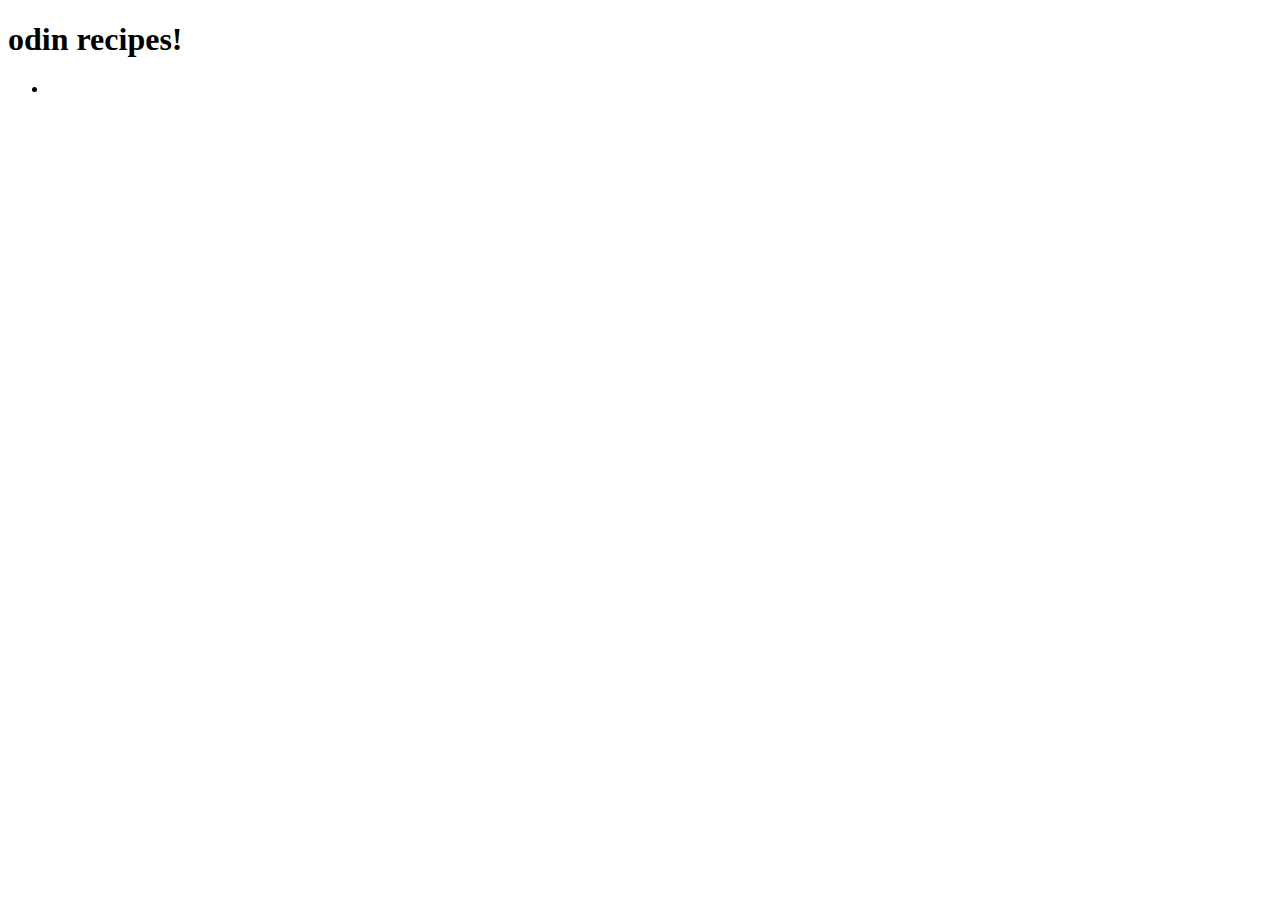
==== index.html @ a7ddb75f "Update index.html" ====
<!DOCTYPE html>
<html lang="en">
  <head>
    <meta charset="UTF-8">
    <title>my first recipe webpage</title>
  </head>

  <body>
    <h1>odin recipes!</h1>
     <ul>
    <li>
      <a href = "recipes/pasta.html>The Classic Pasta</a>
    </li>
  </ul>

  </body>
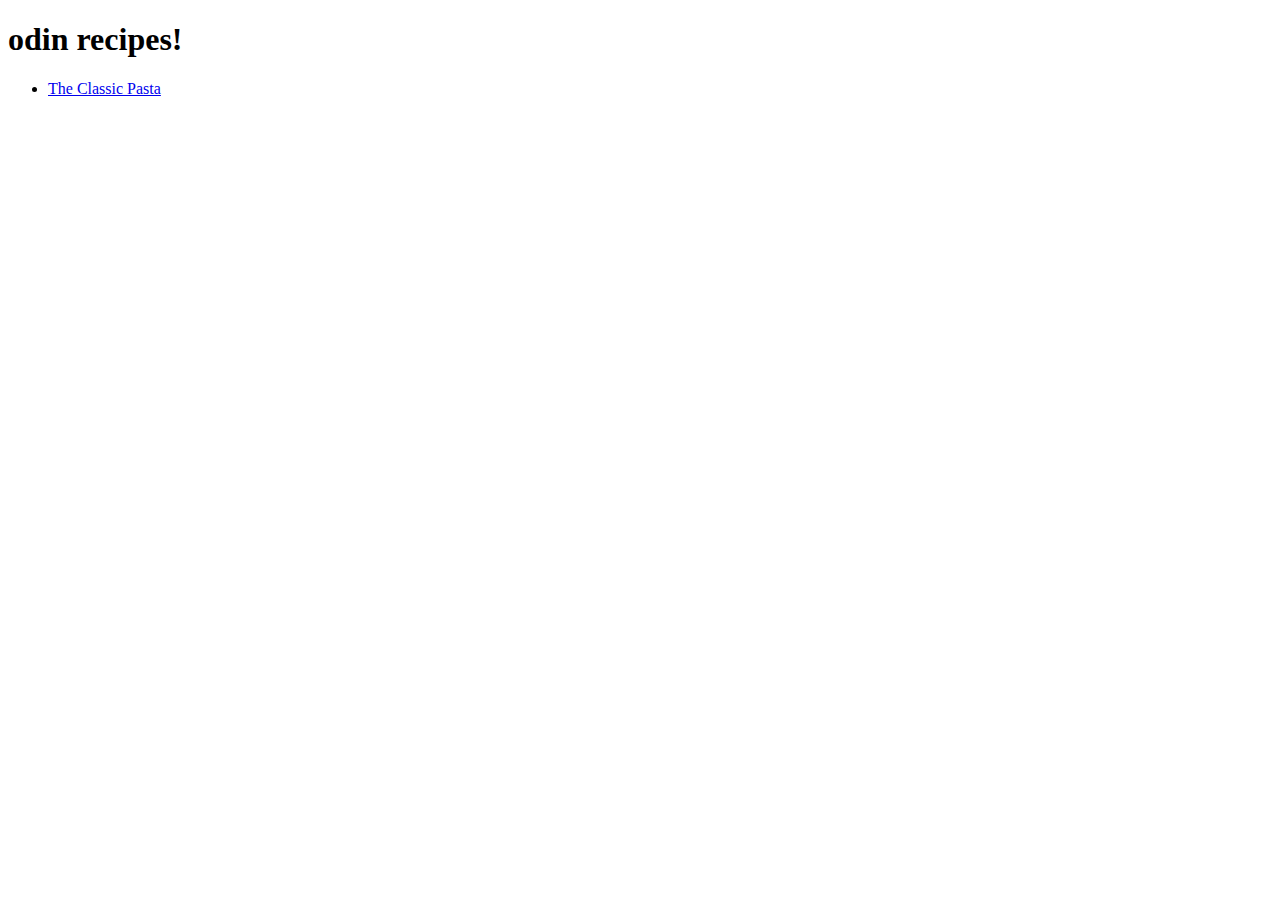
==== commit ac95d01a: "Update index.html" ====
--- a/index.html
+++ b/index.html
@@ -9,7 +9,7 @@
     <h1>odin recipes!</h1>
      <ul>
     <li>
-      <a href = "recipes/pasta.html>The Classic Pasta</a>
+      <a href = "recipes/pasta.html">The Classic Pasta</a>
     </li>
   </ul>
 
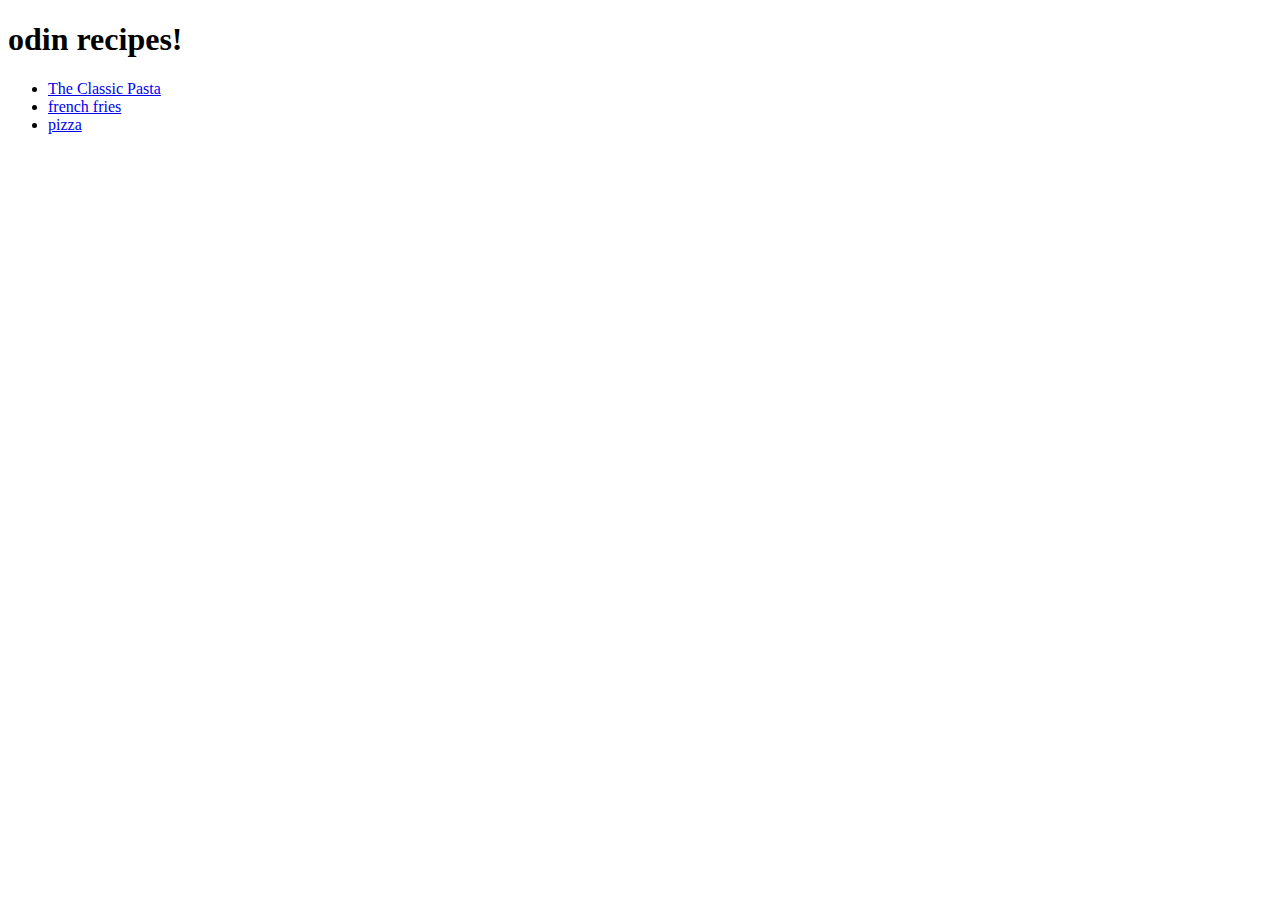
==== commit 62c3a68c: "Update index.html" ====
--- a/index.html
+++ b/index.html
@@ -7,10 +7,10 @@
 
   <body>
     <h1>odin recipes!</h1>
-     <ul>
-    <li>
-      <a href = "recipes/pasta.html">The Classic Pasta</a>
-    </li>
-  </ul>
+   <ul>
+    <li><a href = "recipes/pasta.html">The Classic Pasta</a> </li>
+    <li><a href="recipes/frenchfries.html">french fries</a></li>
+    <li><a href="recipes/pizza.html">pizza</a></li>
+   </ul>
 
   </body>
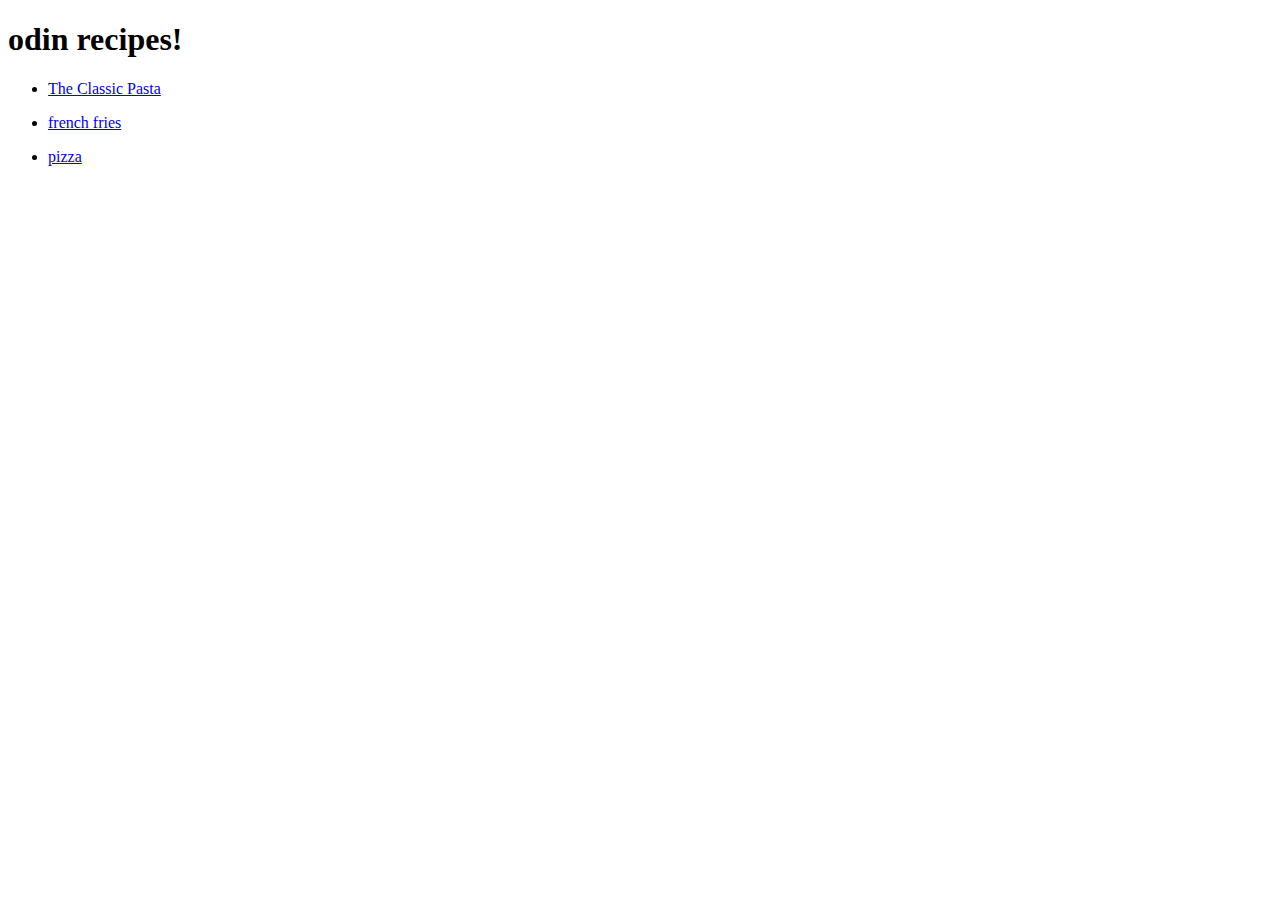
==== commit 81836c9b: "Update index.html" ====
--- a/index.html
+++ b/index.html
@@ -3,14 +3,15 @@
   <head>
     <meta charset="UTF-8">
     <title>my first recipe webpage</title>
+    <link rel="stylesheet" href="./stylemain.css">
   </head>
 
   <body>
     <h1>odin recipes!</h1>
    <ul>
-    <li><a href = "recipes/pasta.html">The Classic Pasta</a> </li>
-    <li><a href="recipes/frenchfries.html">french fries</a></li>
-    <li><a href="recipes/pizza.html">pizza</a></li>
+    <li><p><a href = "recipes/pasta.html">The Classic Pasta</a></p></li>
+    <li><p><a href="recipes/frenchfries.html">french fries</a></p></li>
+    <li><p><a href="recipes/pizza.html">pizza</a></p></li>
    </ul>
 
   </body>
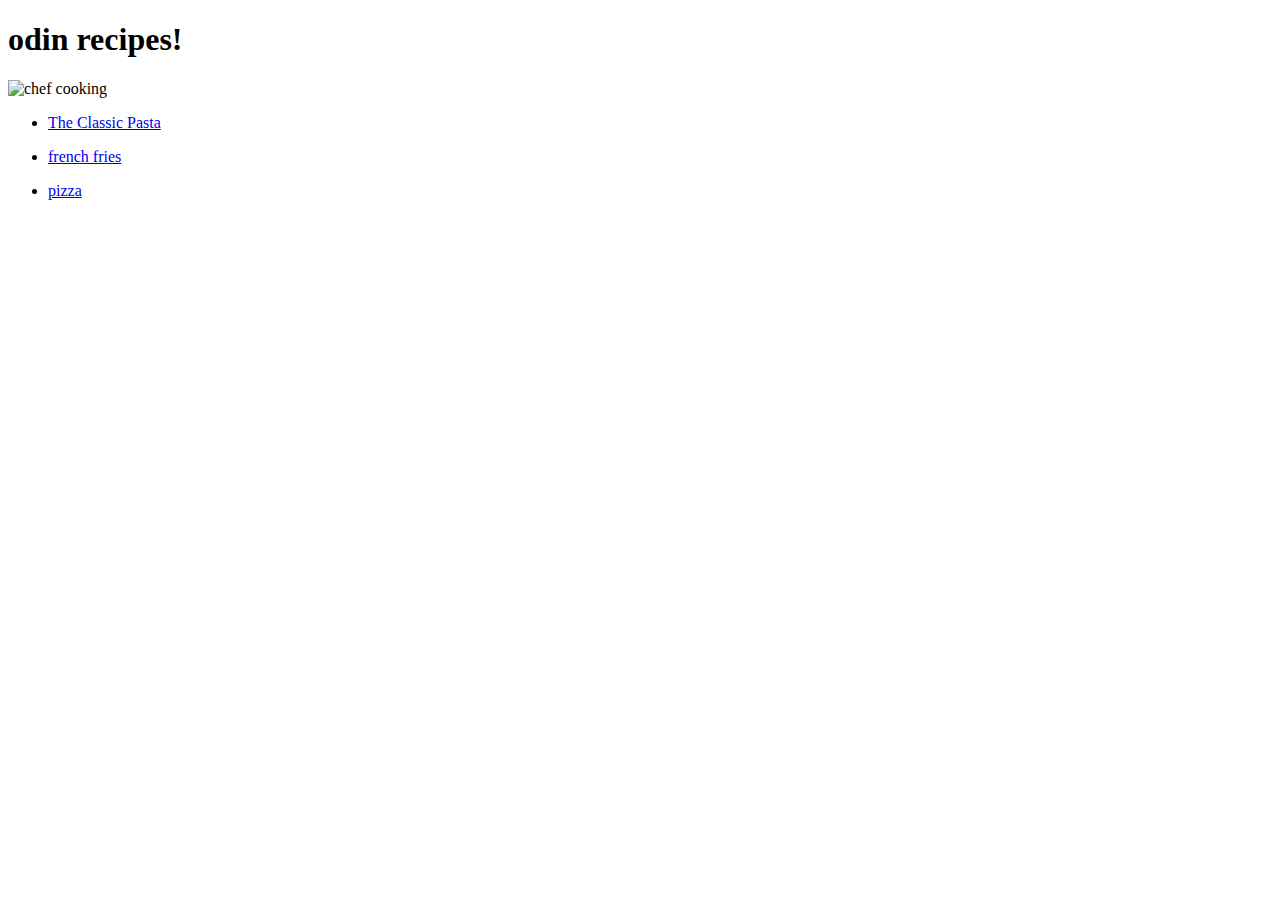
==== commit 6fc828d2: "Update index.html" ====
--- a/index.html
+++ b/index.html
@@ -8,10 +8,11 @@
 
   <body>
     <h1>odin recipes!</h1>
+    <img src="./images/johnathan-macedo-4NQEvxW2_4w-unsplash.jpg" alt="chef cooking" width="800">
    <ul>
     <li><p><a href = "recipes/pasta.html">The Classic Pasta</a></p></li>
     <li><p><a href="recipes/frenchfries.html">french fries</a></p></li>
     <li><p><a href="recipes/pizza.html">pizza</a></p></li>
    </ul>
-
-  </body>
+   </body>
+</html>
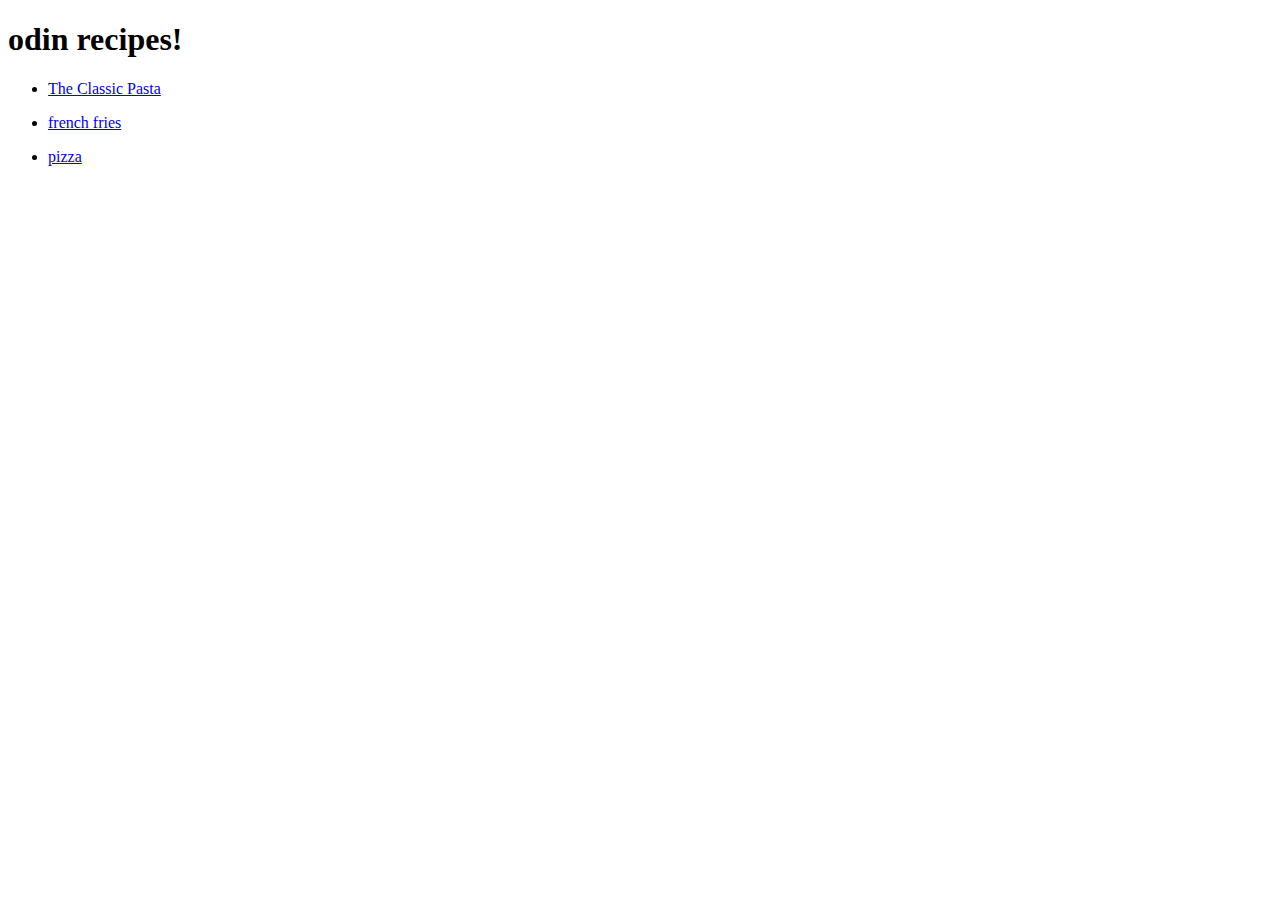
==== commit 49c6946e: "Update index.html" ====
--- a/index.html
+++ b/index.html
@@ -8,7 +8,6 @@
 
   <body>
     <h1>odin recipes!</h1>
-    <img src="./images/johnathan-macedo-4NQEvxW2_4w-unsplash.jpg" alt="chef cooking" width="800">
    <ul>
     <li><p><a href = "recipes/pasta.html">The Classic Pasta</a></p></li>
     <li><p><a href="recipes/frenchfries.html">french fries</a></p></li>
